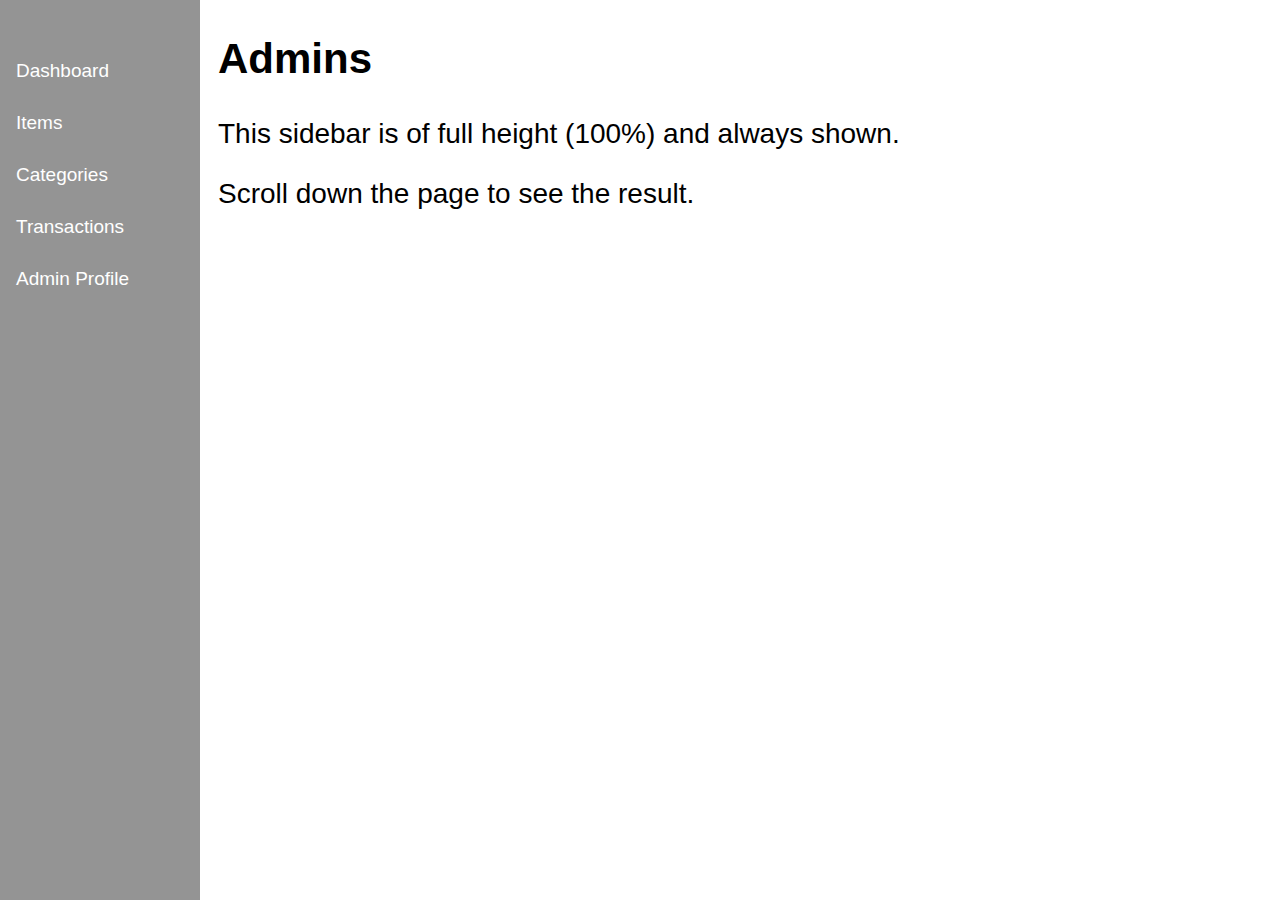
==== dashboard-views/admin.html @ f593ca3e "first commit" ====
<!DOCTYPE html>
<html lang="en">
<head>
    <meta charset="UTF-8">
    <meta name="viewport" content="width=device-width, initial-scale=1.0">
    <link rel="stylesheet" href="/style.css">
    <title>Admin</title>
</head>
<body>
    <div class="sidenav">
        <a href="/index.html" style="margin-top: 30px;">Dashboard</a>
        <a href="/dashboard-views/item.html">Items</a>
        <a href="/dashboard-views/cathegories.html">Categories</a>
        <a href="/dashboard-views/transactions.html">Transactions</a>
        <a href="/dashboard-views/admin.html">Admin Profile</a>
    </div>


    
    <div class="main">
        <h2>Admins</h2>
        <p>This sidebar is of full height (100%) and always shown.</p>
        <p>Scroll down the page to see the result.</p>
    </div>
</body>
</html>
---- style.css ----
body {
  font-family: "Lato", sans-serif;
  overflow: hidden;
}

.sidenav {
  height: 100%;
  width: 200px;
  position: fixed;
  z-index: 1;
  top: 0;
  left: 0;
  background-color:#949494;
  overflow-x: hidden;
  padding-top: 20px;
}

.sidenav a {
  padding: 10px 8px 20px 16px;
  text-decoration: none;
  font-size: 19px;
  color: rgb(255, 255, 255);
  display: block;
}


.sidenav a:hover {
  background-color:#b0b0b0;
}
.sidenav a:active {
  background-color:#b0b0b0;
}


.main{
  margin-left: 200px; /* Same as the width of the sidenav */
  font-size: 28px; /* Increased text to enable scrolling */
  padding: 0px 10px;
}

@media screen and (max-height: 450px) {
  .sidenav {padding-top: 15px;}
  .sidenav a {font-size: 18px;}
}

/* sales */
.sales{
  display: flex;
  justify-content: space-evenly;
}

.grid-items{
  width: 170px;
  height: 70px;
  border:2px solid;
  border-radius: 7px;
  margin-top: 20px;
  display: flex; 
  flex-direction: column; 
  justify-content: space-evenly;
}
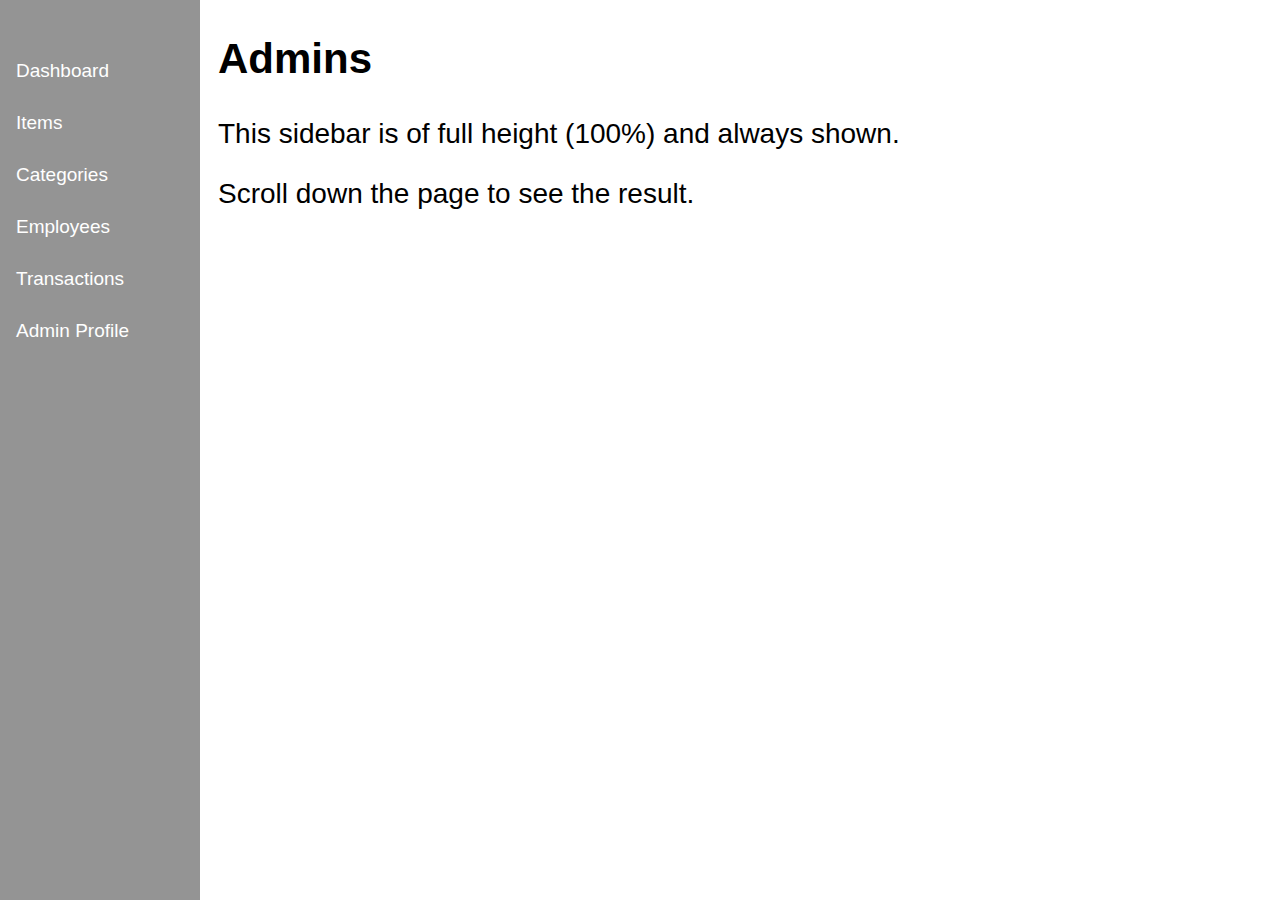
==== commit b14c77e2: "add employees.html and change the name of style.css to navbar.css" ====
--- a/dashboard-views/admin.html
+++ b/dashboard-views/admin.html
@@ -3,14 +3,15 @@
 <head>
     <meta charset="UTF-8">
     <meta name="viewport" content="width=device-width, initial-scale=1.0">
-    <link rel="stylesheet" href="/style.css">
+    <link rel="stylesheet" href="/navbar.css">
     <title>Admin</title>
 </head>
 <body>
     <div class="sidenav">
         <a href="/index.html" style="margin-top: 30px;">Dashboard</a>
         <a href="/dashboard-views/item.html">Items</a>
-        <a href="/dashboard-views/cathegories.html">Categories</a>
+        <a href="/dashboard-views/categories.html">Categories</a>
+        <a href="/dashboard-views/Employees.html">Employees</a>
         <a href="/dashboard-views/transactions.html">Transactions</a>
         <a href="/dashboard-views/admin.html">Admin Profile</a>
     </div>
--- a/navbar.css
+++ b/navbar.css
@@ -0,0 +1,61 @@
+body {
+  font-family: "Lato", sans-serif;
+  overflow: hidden;
+}
+
+.sidenav {
+  height: 100%;
+  width: 200px;
+  position: fixed;
+  z-index: 1;
+  top: 0;
+  left: 0;
+  background-color:#949494;
+  overflow-x: hidden;
+  padding-top: 20px;
+}
+
+.sidenav a {
+  padding: 10px 8px 20px 16px;
+  text-decoration: none;
+  font-size: 19px;
+  color: rgb(255, 255, 255);
+  display: block;
+}
+
+
+.sidenav a:hover {
+  background-color:#b0b0b0;
+}
+.sidenav a:active {
+  background-color:#b0b0b0;
+}
+
+
+.main{
+  margin-left: 200px; /* Same as the width of the sidenav */
+  font-size: 28px; /* Increased text to enable scrolling */
+  padding: 0px 10px;
+}
+
+@media screen and (max-height: 450px) {
+  .sidenav {padding-top: 15px;}
+  .sidenav a {font-size: 18px;}
+}
+
+/* sales */
+.sales{
+  display: flex;
+  justify-content: space-evenly;
+}
+
+.grid-items{
+  width: 170px;
+  height: 70px;
+  border:2px solid;
+  border-radius: 7px;
+  margin-top: 20px;
+  display: flex; 
+  flex-direction: column; 
+  justify-content: space-evenly;
+}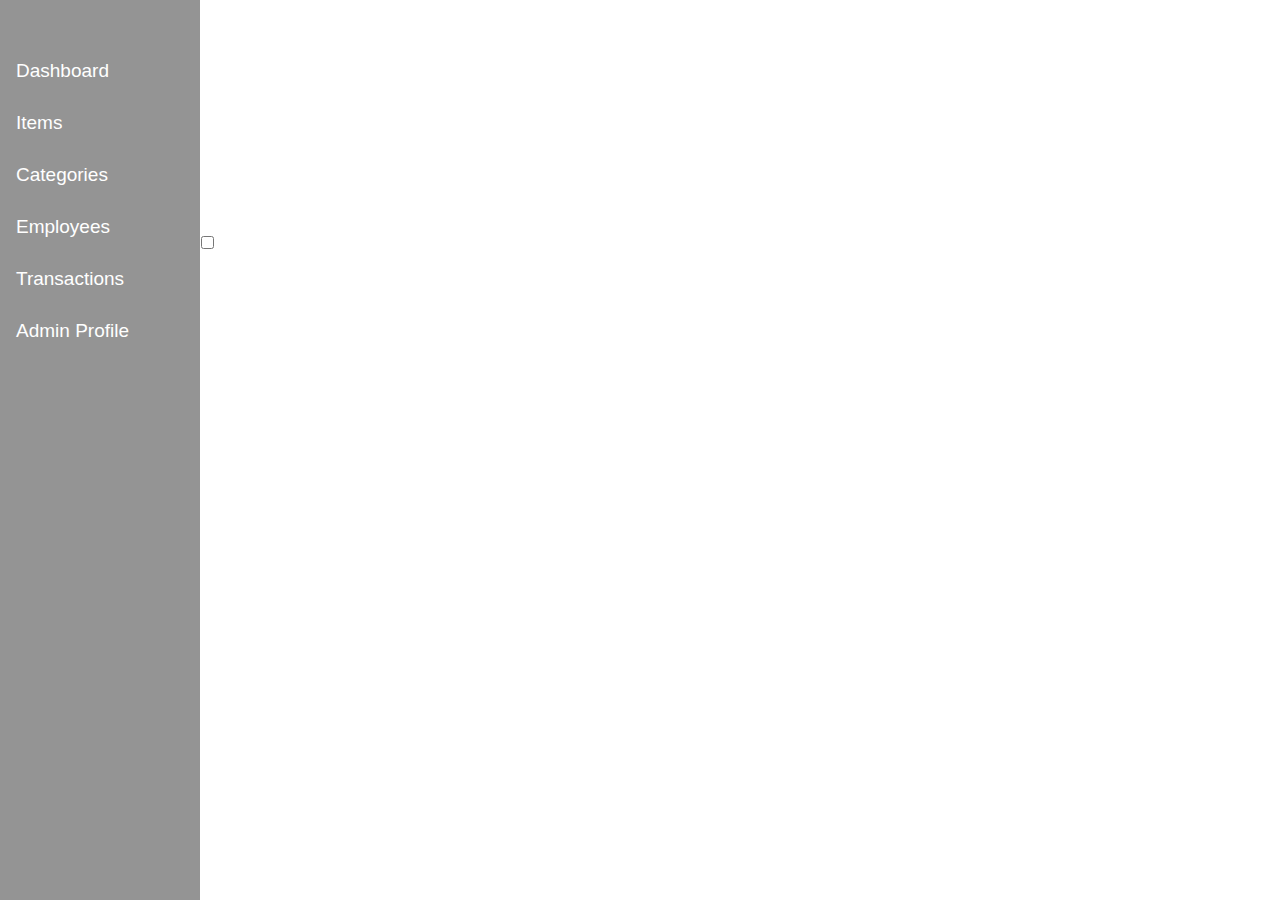
==== commit 31adb588: "admin.html" ====
--- a/dashboard-views/admin.html
+++ b/dashboard-views/admin.html
@@ -4,6 +4,7 @@
     <meta charset="UTF-8">
     <meta name="viewport" content="width=device-width, initial-scale=1.0">
     <link rel="stylesheet" href="/navbar.css">
+    <link rel="stylesheet" href="/design/admin.css">
     <title>Admin</title>
 </head>
 <body>
@@ -15,13 +16,31 @@
         <a href="/dashboard-views/transactions.html">Transactions</a>
         <a href="/dashboard-views/admin.html">Admin Profile</a>
     </div>
+    
+    <div class="outter-con">
+        <form class="inner-con">
+            <label for="main" style="margin-left: 100px; font-weight: bolder; color: rgb(255, 255, 255);;">Admin Setting</label><br>
+            <br>
+            <label for="username" style="color: rgb(255, 255, 255);">Username</label><br>
+            <input type="text" name="username" id="usernamen"><br>
+            <br>
+            <label for="password" style="color: rgb(255, 255, 255);">Current Password</label><br>
+            <input type="password" name="password" id="password"><br>
+            <br>
+            <label for="new-password" style="color: rgb(255, 255, 255);">New password</label><br>
+            <input type="password" name="new-password" id="new-password" ><br>
+            <br>
+            <label for="confirm-password" style="color: rgb(255, 255, 255);">Confirm password</label><br>
+            <input type="password" name="confirm-password" id="confirm-password">
+            <input type="checkbox" name="showpassword" id="showpassword" > 
+            <label for="showpassword" style="color: rgb(255, 255, 255);">Show password</label>
+            <br>
+            <br>
+            <input type="button" value="Confirm" style="font-weight: bold;"><br>
+        </form>
+    </div>
+    
+</script>
 
-
-    
-    <div class="main">
-        <h2>Admins</h2>
-        <p>This sidebar is of full height (100%) and always shown.</p>
-        <p>Scroll down the page to see the result.</p>
-    </div>
 </body>
 </html>